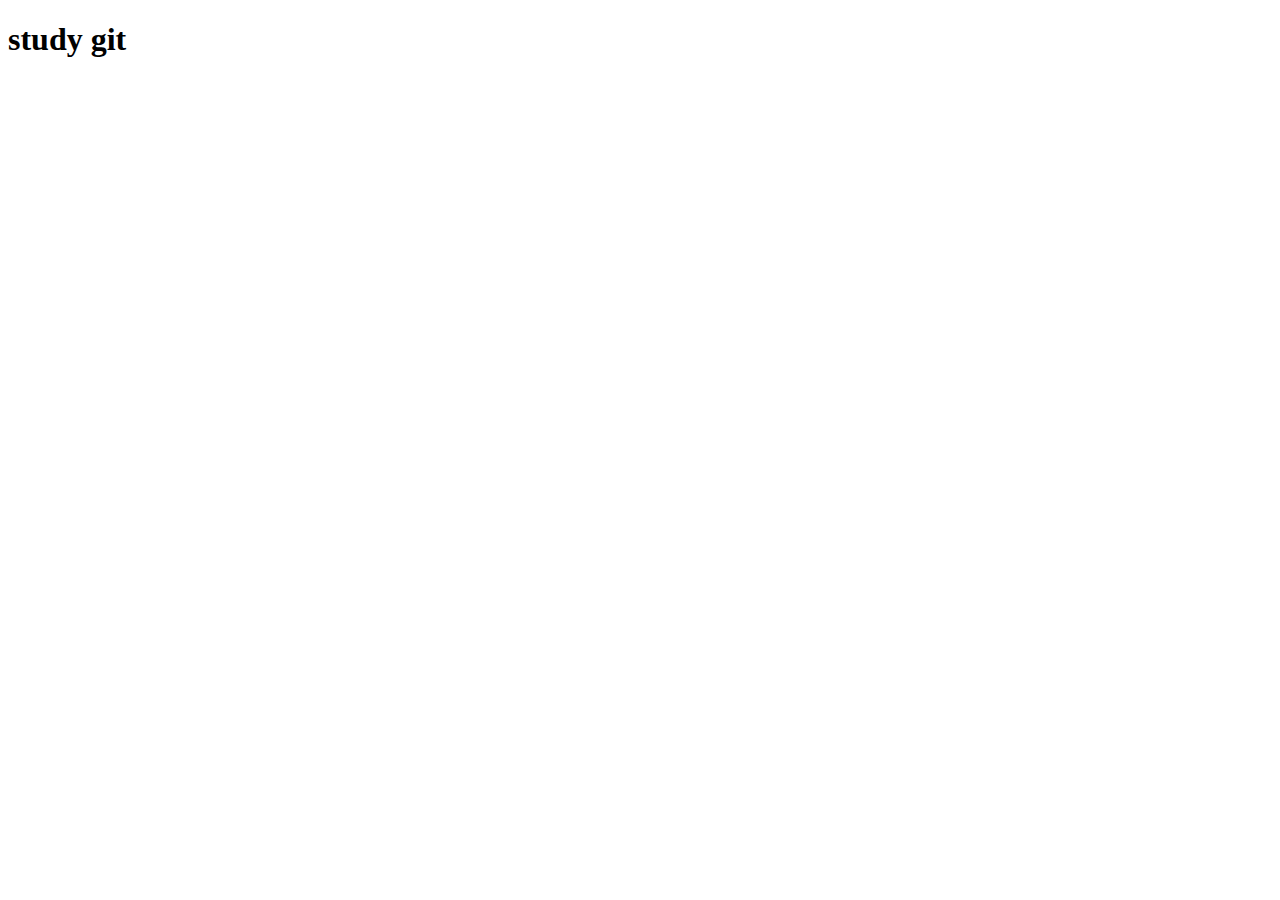
==== index.html @ 76df50f8 "first commit" ====
<!DOCTYPE html>
<html lang="en">
  <head>
    <meta charset="UTF-8" />
    <meta http-equiv="X-UA-Compatible" content="IE=edge" />
    <meta name="viewport" content="width=device-width, initial-scale=1.0" />
    <title>Git</title>
    <link rel="stylesheet" href="styles/styles.css" />
  </head>
  <body>
    <h1>study git</h1>
  </body>
</html>
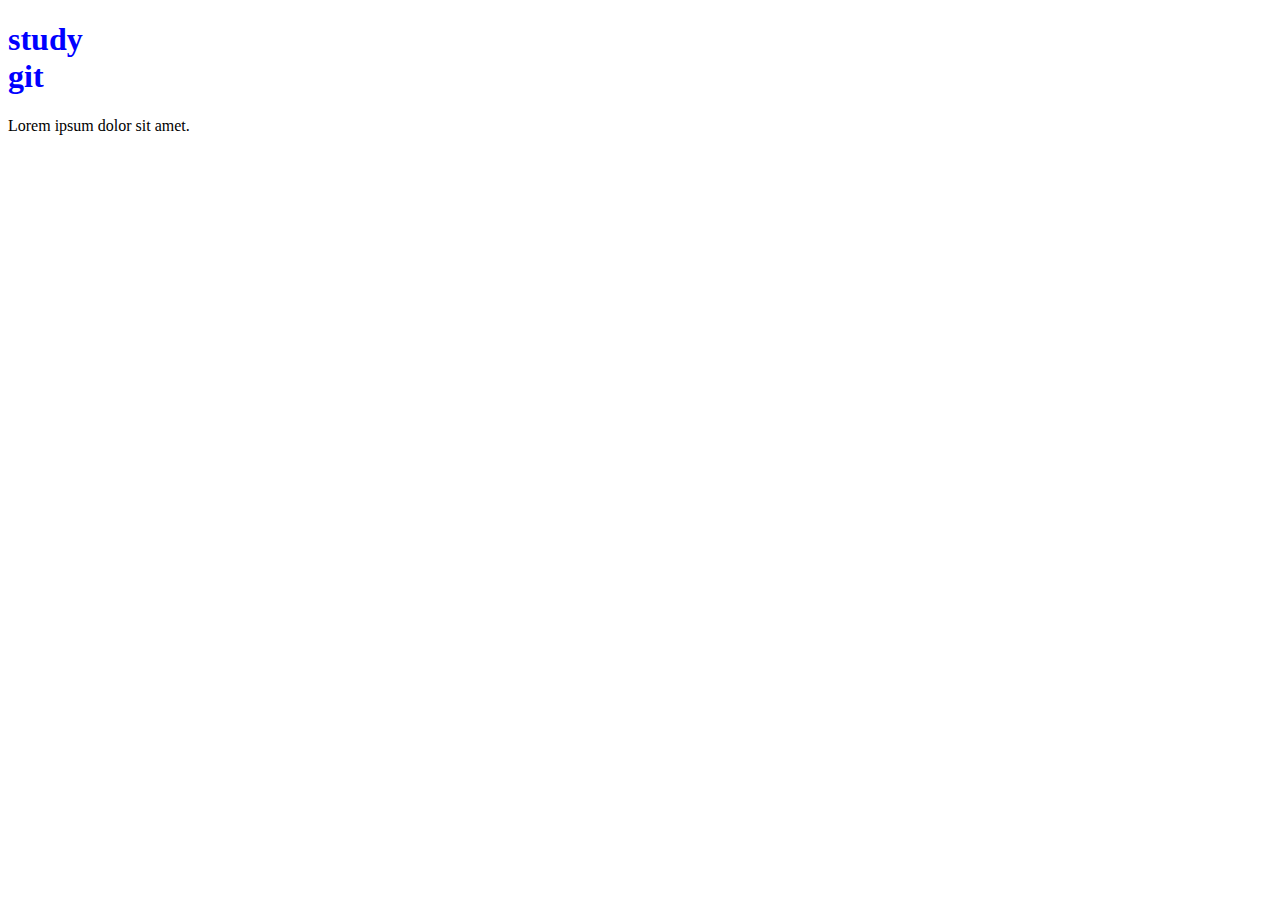
==== commit 2d88780f: "added index.html" ====
--- a/index.html
+++ b/index.html
@@ -9,5 +9,6 @@
   </head>
   <body>
     <h1>study git</h1>
+    <p>Lorem ipsum dolor sit amet.</p>
   </body>
 </html>
--- a/styles/styles.css
+++ b/styles/styles.css
@@ -0,0 +1,5 @@
+h1 {
+    width: 20px;
+    color: blue;
+
+}